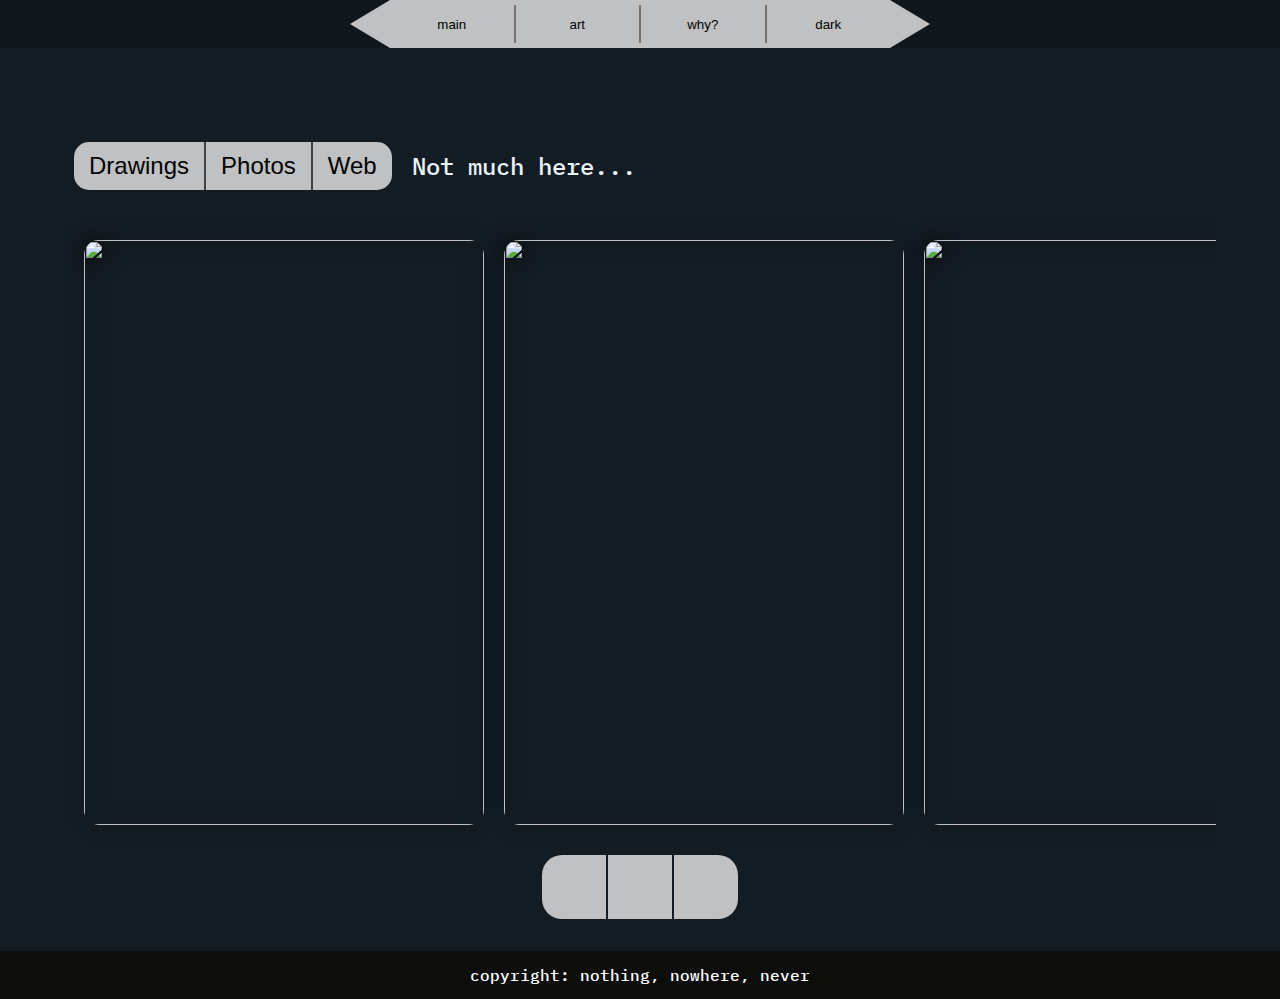
==== art.html @ 5512c341 "Commit all the files in the local directory im working in" ====
<!DOCTYPE html>
<html lang="en">
<head>
    <meta charset="UTF-8">
    <meta name="viewport" content="width=device-width, initial-scale=1.0">
    <title>bery's website</title>
    <link rel="stylesheet" href="styles.css">
    <link rel="stylesheet" href="art.css">
    <link rel="stylesheet" href="https://cdnjs.cloudflare.com/ajax/libs/font-awesome/6.6.0/css/all.min.css" integrity="sha512-Kc323vGBEqzTmouAECnVceyQqyqdsSiqLQISBL29aUW4U/M7pSPA/gEUZQqv1cwx4OnYxTxve5UMg5GT6L4JJg==" crossorigin="anonymous" referrerpolicy="no-referrer" /> 

    

    <link rel="preconnect" href="https://fonts.googleapis.com">
    <link rel="preconnect" href="https://fonts.gstatic.com" crossorigin>
    <link href="https://fonts.googleapis.com/css2?family=Space+Grotesk:wght@300..700&display=swap" rel="stylesheet">


    <link rel="preconnect" href="https://fonts.googleapis.com">
    <link rel="preconnect" href="https://fonts.gstatic.com" crossorigin>
    <link href="https://fonts.googleapis.com/css2?family=Alfa+Slab+One&family=IBM+Plex+Mono:ital,wght@0,100;0,200;0,300;0,400;0,500;0,600;0,700;1,100;1,200;1,300;1,400;1,500;1,600;1,700&family=Rubik+Mono+One&display=swap" rel="stylesheet">

    <script src="navbar.js" defer></script>
</head>
<body>

    <nav class="topBar ">
        <div class="triangle-left"></div>
        <div class="buttons">

            <button id="main">main</button>

            <div class="divider"></div>

            <button id="art">art</button>

            <div class="divider"></div>

            <button id="why">why?</button>

            <div class="divider"></div>

            <button id="theme">dark</button>
            
        </div>
        <div class="triangle-right"></div>
    </nav>

    <div class="page">
        <div class="centerContent">

            
            
            <div id="stuff">
                <div id="category">
                    <button class="drawings">Drawings</button>
                    <div class="divider"></div>
                    <button class="photos">Photos</button>
                    <div class="divider"></div>
                    <button class="web">Web</button>
                    <div class="title">Not much here...</div>
                </div>

                <div id="fade">
                </div>
                <div id="content">
                </div>
                <div class="buttons">
                    <button id="loadMore"><i class="fa-solid fa-plus"></i></button>
                    <div class="divider"></div>
                    <button id="unloadAll"><i class="fa-solid fa-xmark"></i></button>
                    <div class="divider"></div>
                    <button id="toTop"><i class="fa-solid fa-caret-left"></i></button>
                </div>
            </div>
        </div>
    </div>

    <footer>
        copyright: nothing, nowhere, never
        
        
    </footer>
    <script src="art.js"></script>
</body>


</html>
---- styles.css ----
:root{
    --title-font-size: 1.5rem;
    --text-color: #E9F1F7;
    --subtext-color: #c3cdd4;
    --background-color: #131B23;
    --background-alt-color: #0d151d;
    --divider-color: #535353b6;
    --button-color: #bfc1c2;
    --button-hover-color: #fdfdfd;
    --button-text-color: black;
    --content-button-size: 2rem;
    
    --content-max-width: 68vw;
    --content-min-width: max(67vw, 45vh);
    

    font-family: 'IBM Plex Mono', monospace;

    transition: all .5s;
    font-weight: 450;
}

*{
    transition: background-color 1s cubic-bezier(0.19, 1, 0.22, 1),
    color 1s cubic-bezier(0.19, 1, 0.22, 1),
    border-color 1s cubic-bezier(0.19, 1, 0.22, 1);;
}

.space-grotesk {
    font-family: "Space Grotesk", sans-serif;
    font-optical-sizing: auto;
    font-style: normal;
  }
  

.subTitle{
    font-size: calc(var(--title-font-size) - .5rem);
    font-style: oblique;
    color: var(--subtext-color);
    font-weight:normal;
}
body{ 
    margin: 0;
    padding: 0;
    background: var(--background-color);
    color: var(--text-color);
    height: fit-content;
    min-height: 100vh;
}
.page{
    margin-top: 0rem;
    
    min-height: calc(100vh - 6rem);
    padding-top: 3rem;
    height: fit-content;
    display: flex;
    flex-direction: column;
    align-items: center;
    justify-content: center;
}
.divider{
    height: 80%;
    border-left: solid 2px var(--divider-color);
}
.topBar{
    width: 100vw;
    position: fixed relative;
    top: 0;
    height: 3rem;
    backdrop-filter: brightness(.8);
    display: flex;
    align-items: center;
    justify-content: center;

    

    & > .triangle-left{              
        width: 0; 
        height: 0; 
        border-top: 1.5rem solid transparent;
        border-bottom: 1.5rem solid transparent;      
        border-right: 40px solid var(--button-color);   
        
    }

    & > .triangle-right{
        width: 0; 
        height: 0; 
        border-top: 1.5rem solid transparent;
        border-bottom: 1.5rem solid transparent;
        
        border-left: 40px solid var(--button-color);
        
    }

/*     & > .bookend-left{
        height: 100%;
        width: 200px;
        background: linear-gradient(90deg, transparent, var(--button-color));
    }

    & > .bookend-right{
        height: 100%;
        width: 200px;
        background: linear-gradient(90deg, var(--button-color), transparent);
    } */

    & .buttons{
        background: var(--button-color);
        display: flex;
        align-items: center;
        justify-content: center;
        width: min(100%, 500px);
        height: 100%;
    }
    
    & > .buttons > button{
        background-color: var(--button-color);
        width: 100%;
        max-width: 200px;
        
        height: 100%;
        border: none;
        border-radius: 0;
        
        &:hover{
            animation-duration: 1s;
            animation-name: button-hover;
            animation-timing-function: cubic-bezier(0.075, 0.82, 0.165, 1);
            
        }
        
    }
    & > .title{
        position: absolute;
    }

}



.spacer{
    width: 100%;
    text-align: center;
}

@keyframes button-hover{
    from{
        background-color: var(--button-color);
    }
    to{
        background-color: var(--button-hover-color);
    }
}



#leftSplit{
    display: flex;
    align-items: center;
    padding-top: 5rem;
    padding-bottom: 5rem;
    /* border: 1px solid cyan; */
}

#leftPanel{
    max-width: 20vw;
    min-width: min(384px, 90vw);
    min-height: fit-content;
    transition: width .4s cubic-bezier();
    /* border: 1px lime solid; */
    
}
#profilePic{
    --profile-border-width: 2px;
    width: 50px;
    height: 50px;  
      
    border-radius: 50%;
    /* border: var(--profile-border-width) white solid; */
    /* margin: var(--profile-border-width); */
    background-image: url("profile-cat.jpg");

    
    /* https://i.ibb.co/j4308L3/IMG-20240812-173428958.jpg
    https://i.ibb.co/4P4cgDh/IMG-20240812-173435765.jpg
    https://i.ibb.co/2M0Pvx7/IMG-20240812-173445298.jpg */
    
    
    background-repeat: no-repeat;

    border: 5px solid var(--button-color);
    background-size: cover;
    background-position: center;
    overflow: hidden;
    
}
#identifier{
    /* border: solid white 1px; */
    position: relative;
    display: flex;
    flex-direction: row;
}

#name{

    font-weight: 1000;
    font-size: var(--title-font-size);
    padding-left: 10px;
        /* outline: solid white 1px; */
    align-self: center;
    display: flex;
    flex-direction: column;
}


footer{
    width: 100vw;
    min-height: 3rem;
    height: fit-content;
    background:#0d0d0c;
    display: flex;
    align-items: center;
    justify-content: center;
    color: white;
    & > *{
        margin-left: .5rem;
        margin-right: .5rem;
    }

    & > #links{

        color: white;

        min-width: 100px;
        width: fit-content;
        height: fit-content;

        padding: .2rem;

        & > #title{
            text-align: center;
            width: 100%;
        }
        & > #content{
            
            display: grid;
            justify-content: center;
            align-items: center;

            grid-template-columns: 1fr 1fr 1fr;
            grid-template-rows: 1fr 1fr;

            
        }
    }
}



button{
    background-color: var(--button-color);
    border: none;
    border-radius: 5px;
    transition: background-color .2s cubic-bezier(0.165, 0.84, 0.44, 1);
    color: var(--button-text-color);
    &:hover{
        cursor: pointer;
        background-color: var(--button-hover-color);
    }
}

.split{
    display: flex;
    flex-direction: row;
    flex-wrap: wrap;
    

    align-items: center;
    justify-content: space-evenly;
    height: max(fit-content, 90vh);
    width: 100%;
    padding-bottom: 3rem;
    /* border: red 1px solid; */
}



#contentPage{
    background: var(--background-alt-color);
    position: relative;
    margin-left: 15px;
    margin-bottom: 20px;
    display: none;
    border: solid var(--button-color) 2px;
    border-radius: 10px;

    height: 80vh;

    max-width: var(--content-max-width);
    min-width: var(--content-min-width);
    overflow: hidden;

    & > .close{
        width: var(--content-button-size);
        height: var(--content-button-size);
        font-size: var(--content-button-size);
        display: flex;
        justify-content: center;
        align-items: center;
        padding: 10px;
        background-color: var(--button-color);
        color: var(--button-text-color);
        position: absolute;
        top: 0;
        right: 0;
        border-bottom-left-radius: 15px;
        border-top-right-radius: 0px;       
        transition: background-color 1s cubic-bezier(0.165, 0.84, 0.44, 1);
        z-index: 2;
        &:hover{
            background-color: #8b8b8b75;
            cursor: pointer;
        }
    }
}


#projects{
    line-height: 3rem;
    & > ul> li{
        display: flex;
        justify-content: space-between;
    }

    & > ul > li > button{
        color: var(--button-color);
        border-radius: 50%;
        border: none;

        background-color: transparent;
        font-size: 20px;
        transition: color 1s cubic-bezier(0.165, 0.84, 0.44, 1);
        &:hover{
            color: var(--button-hover-color);
        }
    }
}
#contact{
    /* border: solid 1px rgb(234, 0, 255); */

    & > ul{
        padding: 0;
        list-style-type: none;
        display: flex;
        justify-content: space-around;
        align-items: center;
        /* border: solid 1px rgb(238, 255, 0); */

        
        &>*{
            /* border: solid 1px lime; */
            justify-content: center;
            display: flex;
            align-items: center;
            
            
            & > *{
                width: 2.5rem;
                height: 2.5rem;
                /* border: 1px solid cyan; */
                font-size: x-large;

            }
        }
    }
}


#screenContent{
    display: flex;
    height: 100%;
    width: 100%;
    flex-direction: column;
    align-items: center;
    
    position: absolute;

    text-align: center;
    font-size: 1rem;
    
    max-width: 80vw;
    min-width: var(--content-min-width);



    overflow-y: scroll;

    padding-bottom: 1rem;

    & > .info{     
          
        width: 80%;
        display: flex;
        flex-direction: column;
        /* border: solid 1px lime; */
        border-radius: 5px;
        padding: 10px;  
        margin: 5px;
    }

    & > .info > .description{
        text-align: left;
        font-size: medium;
        font-weight: 400;
    }
    & > .info > .title{
        font-size:xx-large;
        text-align: left;
    }
}

.cover{
    /* display: grid;
    grid-template-rows: 1fr 1fr 1fr 1fr 1fr; */
    max-width: 80%;
    
    margin: 5px;
    align-items: center;
    justify-content: center;
    /* border: solid red 1px; */

    
}

#imageSelector{
    width: 80%;
    height: fit-content;
    /* border: solid violet 1px; */
    position: relative;
    perspective: 1600px;


    
    & > .buttons{
        padding-top: 10px;
        color: var(--button-color);
        font-size: var(--content-button-size);
        display: flex;
        bottom: 0;
        justify-content: left;
        width: fit-content;
        /* background-color: #292929bd; */
        /* border:cyan 1px solid; */
        
        /* border: solid white 1px; */
        & > .fa-solid{
            
            width: var(--content-button-size);
            height: var(--content-button-size);
            padding: 10px;
            background-color: var(--button-color);
            color: var(--button-text-color);
            transition: background-color 1s cubic-bezier(0.175, 0.885, 0.32, 1.275);
            &:hover{
                background-color: #8b8b8b75;
                cursor: pointer;
            }
        }
        & > .left{
            z-index: 15;
            border-bottom-left-radius: 10px;
            border-top-left-radius: 10px;
        }
        & > .right{
            z-index: 15;
            border-bottom-right-radius: 10px;
            border-top-right-radius: 10px;

        }
        
    }
}

.center-content{
    text-align: center;
    display: flex;
    flex-direction: column;
    align-items: center;
    justify-content: center ;
    & > *{
        margin: 20px;
    }
}

#imageSelector-image{

    aspect-ratio: 16 / 9;
    width: min(100%, 90vw);
    /* border: solid blue 1px; */
    background-size: contain;
    background-repeat: no-repeat;
    background-position: center;
    border-radius: 10px;
    border: none;
    border: solid 2px var(--text-color);
    
    
}
---- art.css ----
:root{
    --title-font-size: 2rem;
    --text-color: #E9F1F7;
    --subtext-color: #c3cdd4;
    --background-color: #131B23;
    --divider-color: #535353b6;
    --button-color: #bfc1c2;
    --button-text-color: black;
    --button-hover-color: #fdfdfd;
    --content-button-size: 2rem;
    
    font-family: 'IBM Plex Mono', monospace;

    transition: all .5s;
    font-weight: 450;
}


#category{
    --button-padding: 15px;
    padding: 10px;
    /* border: 1px solid peru; */
    
    display: flex;
    flex-direction: row;
    justify-content: left;
    align-items: center;
    & > *{
        font-size: x-large;
        height: 3rem;
        display: flex;
        justify-content: center;
        align-items: center;
    }

    & > :nth-child(1){
        border-top-left-radius: 15px;
        border-bottom-left-radius: 15px;
        border-top-right-radius: 0px;
        border-bottom-right-radius: 0px;
        padding: var(--button-padding);
    }

    & > :nth-child(3){
        border-radius: 0;
        padding: var(--button-padding);
    }

    & > :nth-child(5){
        border-top-right-radius: 15px;
        border-bottom-right-radius: 15px;
        border-top-left-radius: 0;
        border-bottom-left-radius: 0;
        padding: var(--button-padding);
    }
}



#stuff{
    /* border: 1px solid yellow; */
    /* width: max(calc(70vw - 50px), 450px); */
    width: 90vw;
    height: fit-content;
    padding-top: 1rem;
    margin-bottom: 2rem;
    
    & > .buttons{
        width: 100%;
        justify-content: center;
        display: flex;
        margin-top: 10px;

        & > :nth-child(1){
            border-top-left-radius: 20px;
            border-bottom-left-radius: 20px;
            border-top-right-radius: 0;
            border-bottom-right-radius: 0;
        }

        & > :nth-child(3){
            border-radius: 0;
        }

        & > :nth-child(5){
            border-top-right-radius: 20px;
            border-bottom-right-radius: 20px;
            border-top-left-radius: 0;
            border-bottom-left-radius: 0;
        }

        & > button{
            font-size: 2rem;
            aspect-ratio: 1 / 1;
            width: 4rem;
        }
    }

}


.title{
    font-size: var(--title-font-size);
    font-weight: 500;
    text-align: center;
    padding: 20px;
}

#content{
    display: flex;
    flex-direction: row;
    flex-shrink: 0;
    overflow-x: auto;
    scroll-behavior: smooth;

    padding: 20px;
    
    
    height: 65vh;
    & > *{
        margin-right: 20px;
    }  
}








.image-item{
    height: 100%;
    min-width: 400px;

    overflow: hidden;
    position: relative;
    border-radius: 15px;

    display: flex;
    align-items: center;
    justify-content: center;

    filter: drop-shadow(0 0 10px black);

    & > img{
        object-fit: cover;
        width: 100%;
        height: 100%;
        object-position: center;
    }

    & > .links{
        display: none;
        position: absolute;
        
        & > *{
            width: 1rem;
            height: 1rem;
        }
    }

    &:hover > .links{
        display: block;
    }
    
    & > .overlay{
        width: 100%;
        height: 100%;
        opacity: 0;
        position: absolute;
        background-image: linear-gradient(#0000007a, #000000d7);
        transition: opacity .5s cubic-bezier(0.175, 0.885, 0.32, 1.275);
        
    }

    & > .overlay:hover{
            opacity: 100%;
            cursor: pointer;
        }

    

    & > .underlay{
        position: absolute;
        width: 100%;
        height: 100%;
        font-size: 200px;
        display: flex;
        align-items: center;
        justify-content: center;
        & > i{
            position: absolute;
            animation: rotate infinite linear 1s;
        }
    }
}


@keyframes rotate{
    from{
        transform: rotate(0deg);
    }
    to{
        transform: rotate(360deg);
    }
}



.links{
    position: absolute;
    bottom: 0;
    left: 0;
    padding: 15px;
    width: calc(100% - 30px);
    & > *{
        width: 150px;
    }    
    
}



.openImage{
    background-color: var(--button-color);
    color: var(--button-text-color);
    padding: 5px;
    border-radius: 5px;
    text-decoration: none;
    filter: drop-shadow(0 0 5px black);
    
    font-size: x-large;
    * > i{
        padding: 10px;
        
    }

    bottom: 0;
    left: 0;
    
    aspect-ratio: 1 / 1;
    &:hover{
        background-color: var(--button-hover-color);

    }
}
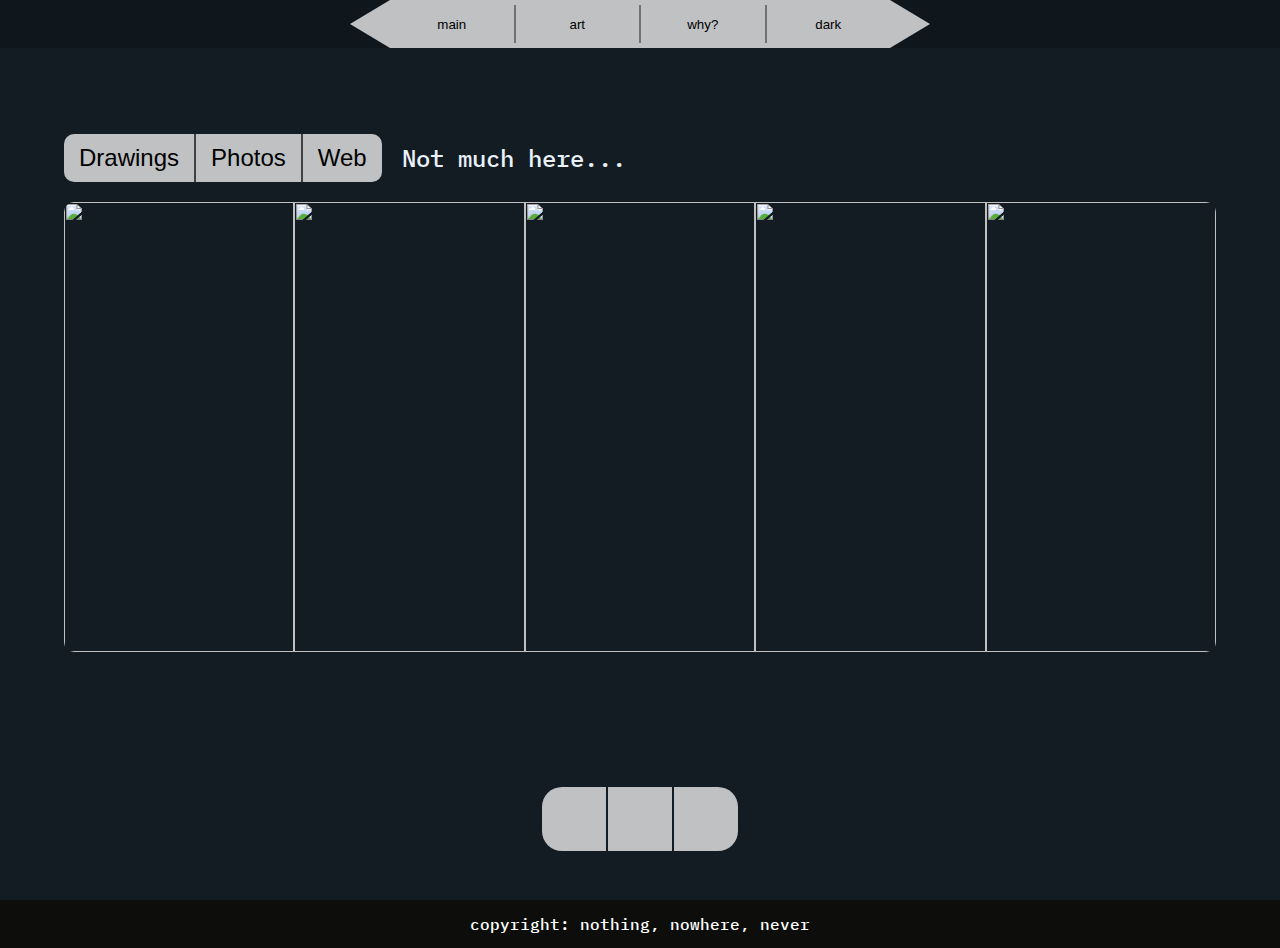
==== commit a804fbac: "Implemented Drawings tab under the art section and fixed the way the images are displayed." ====
--- a/art.html
+++ b/art.html
@@ -52,11 +52,11 @@
             
             <div id="stuff">
                 <div id="category">
-                    <button class="drawings">Drawings</button>
+                    <button id="drawings">Drawings</button>
                     <div class="divider"></div>
-                    <button class="photos">Photos</button>
+                    <button id="photos">Photos</button>
                     <div class="divider"></div>
-                    <button class="web">Web</button>
+                    <button id="web">Web</button>
                     <div class="title">Not much here...</div>
                 </div>
 
--- a/art.css
+++ b/art.css
@@ -18,7 +18,8 @@
 
 #category{
     --button-padding: 15px;
-    padding: 10px;
+    --button-radius: 10px;
+    padding: 0px;
     /* border: 1px solid peru; */
     
     display: flex;
@@ -34,8 +35,8 @@
     }
 
     & > :nth-child(1){
-        border-top-left-radius: 15px;
-        border-bottom-left-radius: 15px;
+        border-top-left-radius: var(--button-radius);
+        border-bottom-left-radius: var(--button-radius);
         border-top-right-radius: 0px;
         border-bottom-right-radius: 0px;
         padding: var(--button-padding);
@@ -47,8 +48,8 @@
     }
 
     & > :nth-child(5){
-        border-top-right-radius: 15px;
-        border-bottom-right-radius: 15px;
+        border-top-right-radius: var(--button-radius);
+        border-bottom-right-radius: var(--button-radius);
         border-top-left-radius: 0;
         border-bottom-left-radius: 0;
         padding: var(--button-padding);
@@ -58,18 +59,18 @@
 
 
 #stuff{
-    /* border: 1px solid yellow; */
+    /* border: 1px solid yellow;  */
     /* width: max(calc(70vw - 50px), 450px); */
     width: 90vw;
     height: fit-content;
-    padding-top: 1rem;
+    
     margin-bottom: 2rem;
     
     & > .buttons{
         width: 100%;
         justify-content: center;
         display: flex;
-        margin-top: 10px;
+        
 
         & > :nth-child(1){
             border-top-left-radius: 20px;
@@ -107,41 +108,65 @@
 }
 
 #content{
+
+    /* border: 1px violet solid; */
+    
+    overflow-x: hidden;
+    overflow-y: scroll;
+    scroll-behavior: smooth;
+
+    height: 65dvh;
+       
+}
+
+
+
+.image-row{
     display: flex;
-    flex-direction: row;
-    flex-shrink: 0;
-    overflow-x: auto;
-    scroll-behavior: smooth;
-
-    padding: 20px;
-    
-    
-    height: 65vh;
-    & > *{
-        margin-right: 20px;
-    }  
-}
-
-
-
-
-
-
+    justify-content: center;        
+
+    align-items: center;
+
+    height: fit-content;
+    width: 100%;
+
+    /* border-radius: 10px; */
+    
+    overflow: hidden;
+
+    margin-bottom: 2rem;
+
+    & > *:nth-last-child(1){
+        border-top-right-radius: 10px;
+        border-bottom-right-radius: 10px;
+    }
+
+    & > *:nth-child(1){
+        border-top-left-radius: 10px;
+        border-bottom-left-radius: 10px;
+    }
+
+    /* border: 1px rgb(255, 0, 0) solid; */
+    
+    /* overflow-y: hidden; */
+}
 
 
 .image-item{
-    height: 100%;
-    min-width: 400px;
+    height: 50dvh;
+    max-width: 100%;
+    min-width: calc(100% / 5);
 
     overflow: hidden;
     position: relative;
-    border-radius: 15px;
+    
+    
 
     display: flex;
     align-items: center;
     justify-content: center;
 
-    filter: drop-shadow(0 0 10px black);
+    /* filter: drop-shadow(0 0 5px rgba(33, 24, 0, 0.674)); */
 
     & > img{
         object-fit: cover;
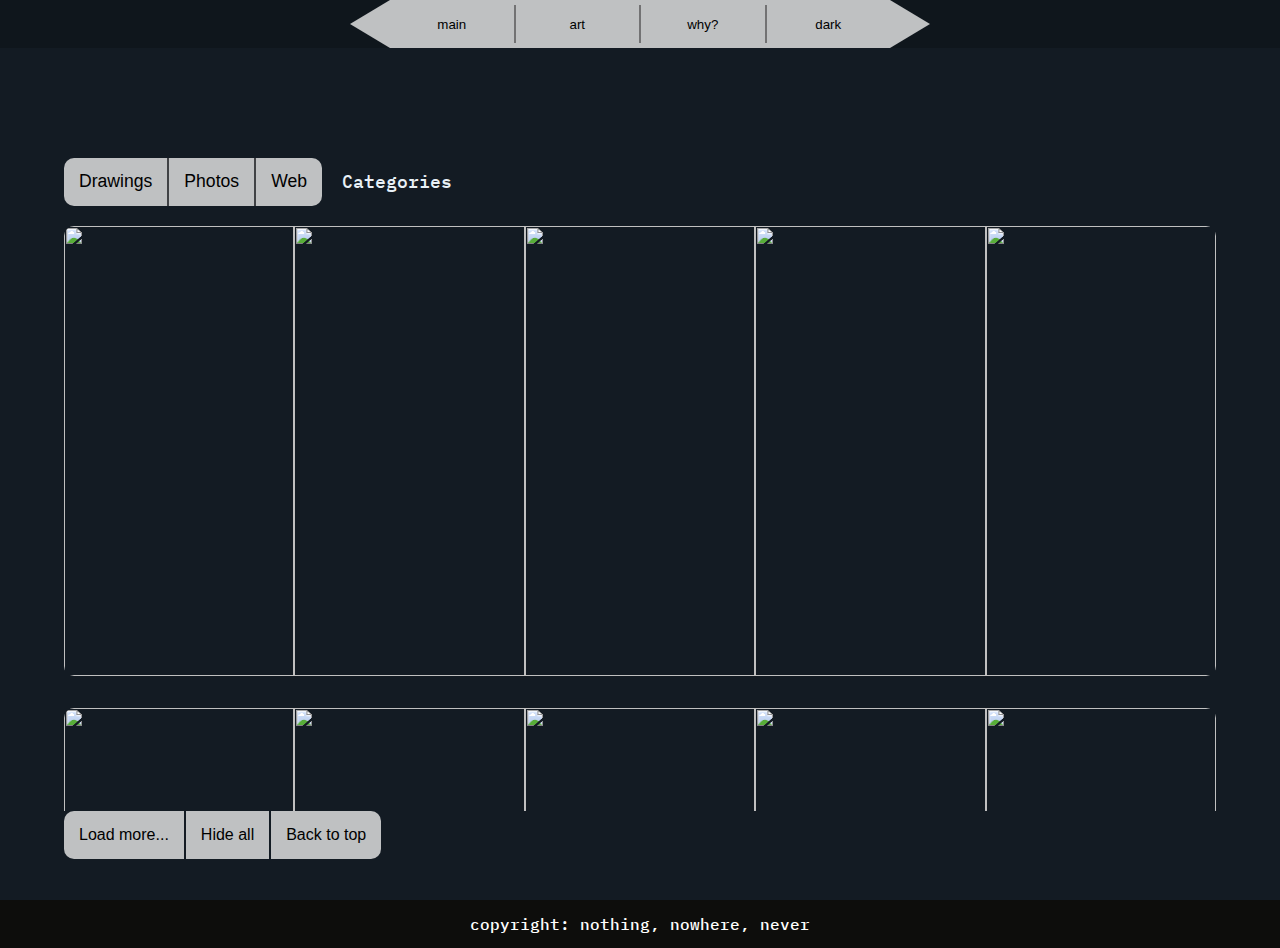
==== commit 711a51eb: "Made changes 🗿" ====
--- a/art.html
+++ b/art.html
@@ -47,8 +47,6 @@
 
     <div class="page">
         <div class="centerContent">
-
-            
             
             <div id="stuff">
                 <div id="category">
@@ -57,7 +55,7 @@
                     <button id="photos">Photos</button>
                     <div class="divider"></div>
                     <button id="web">Web</button>
-                    <div class="title">Not much here...</div>
+                    <div class="title">Categories</div>
                 </div>
 
                 <div id="fade">
@@ -65,11 +63,11 @@
                 <div id="content">
                 </div>
                 <div class="buttons">
-                    <button id="loadMore"><i class="fa-solid fa-plus"></i></button>
+                    <button id="loadMore"><!-- <i class="fa-solid fa-plus"></i> -->Load more...</button>
                     <div class="divider"></div>
-                    <button id="unloadAll"><i class="fa-solid fa-xmark"></i></button>
+                    <button id="unloadAll"><!-- <i class="fa-solid fa-xmark"></i> -->Hide all</button>
                     <div class="divider"></div>
-                    <button id="toTop"><i class="fa-solid fa-caret-left"></i></button>
+                    <button id="toTop"><!-- <i class="fa-solid fa-angle-up"></i> -->Back to top</button>
                 </div>
             </div>
         </div>
@@ -83,5 +81,4 @@
     <script src="art.js"></script>
 </body>
 
-
 </html>--- a/styles.css
+++ b/styles.css
@@ -37,7 +37,7 @@
     font-size: calc(var(--title-font-size) - .5rem);
     font-style: oblique;
     color: var(--subtext-color);
-    font-weight:normal;
+    font-weight: normal;
 }
 body{ 
     margin: 0;
@@ -63,16 +63,19 @@
     border-left: solid 2px var(--divider-color);
 }
 .topBar{
+    position: fixed relative;    
+    top: 0;
+
+    height: 3rem;
     width: 100vw;
-    position: fixed relative;
-    top: 0;
-    height: 3rem;
+    
     backdrop-filter: brightness(.8);
+    
     display: flex;
     align-items: center;
     justify-content: center;
 
-    
+    font-size: 1.5rem;
 
     & > .triangle-left{              
         width: 0; 
@@ -92,18 +95,6 @@
         border-left: 40px solid var(--button-color);
         
     }
-
-/*     & > .bookend-left{
-        height: 100%;
-        width: 200px;
-        background: linear-gradient(90deg, transparent, var(--button-color));
-    }
-
-    & > .bookend-right{
-        height: 100%;
-        width: 200px;
-        background: linear-gradient(90deg, var(--button-color), transparent);
-    } */
 
     & .buttons{
         background: var(--button-color);
--- a/art.css
+++ b/art.css
@@ -9,6 +9,8 @@
     --button-hover-color: #fdfdfd;
     --content-button-size: 2rem;
     
+    --controls-padding: 20px;
+
     font-family: 'IBM Plex Mono', monospace;
 
     transition: all .5s;
@@ -19,7 +21,8 @@
 #category{
     --button-padding: 15px;
     --button-radius: 10px;
-    padding: 0px;
+    padding-top: var(--controls-padding);
+    padding-bottom: var(--controls-padding);
     /* border: 1px solid peru; */
     
     display: flex;
@@ -27,7 +30,7 @@
     justify-content: left;
     align-items: center;
     & > *{
-        font-size: x-large;
+        font-size: 1.1rem;
         height: 3rem;
         display: flex;
         justify-content: center;
@@ -64,17 +67,29 @@
     width: 90vw;
     height: fit-content;
     
-    margin-bottom: 2rem;
+    /* margin-bottom: 2rem; */
     
     & > .buttons{
-        width: 100%;
-        justify-content: center;
+        /* border: 1px solid rgb(51, 255, 0); */
+        & > button{
+            /* border: 1px solid rgb(255, 0, 0); */
+            font-size: 1rem;
+            height: 3rem;
+            padding: 15px;
+            justify-content: center;
+            text-align: center;
+        }
+
+        width: 100%;
+        height: fit-content;
+        justify-content: left;
         display: flex;
-        
+
+        --button-border-radius: 10px;
 
         & > :nth-child(1){
-            border-top-left-radius: 20px;
-            border-bottom-left-radius: 20px;
+            border-top-left-radius: var(--button-border-radius);
+            border-bottom-left-radius: var(--button-border-radius);
             border-top-right-radius: 0;
             border-bottom-right-radius: 0;
         }
@@ -84,17 +99,13 @@
         }
 
         & > :nth-child(5){
-            border-top-right-radius: 20px;
-            border-bottom-right-radius: 20px;
+            border-top-right-radius: var(--button-border-radius);
+            border-bottom-right-radius: var(--button-border-radius);
             border-top-left-radius: 0;
             border-bottom-left-radius: 0;
         }
 
-        & > button{
-            font-size: 2rem;
-            aspect-ratio: 1 / 1;
-            width: 4rem;
-        }
+        
     }
 
 }
@@ -104,7 +115,7 @@
     font-size: var(--title-font-size);
     font-weight: 500;
     text-align: center;
-    padding: 20px;
+    padding-left: 20px;
 }
 
 #content{
@@ -160,7 +171,7 @@
     overflow: hidden;
     position: relative;
     
-    
+    flex: 1 1 calc(100% / 5);
 
     display: flex;
     align-items: center;
@@ -185,9 +196,7 @@
         }
     }
 
-    &:hover > .links{
-        display: block;
-    }
+    
     
     & > .overlay{
         width: 100%;
@@ -199,10 +208,7 @@
         
     }
 
-    & > .overlay:hover{
-            opacity: 100%;
-            cursor: pointer;
-        }
+    
 
     
 
@@ -231,42 +237,36 @@
     }
 }
 
-
+.image-item:hover > .links,
+.image-item:hover > .overlay,
+.links:hover > .overlay{
+    opacity: 100%;
+    display: block;
+    
+}
 
 .links{
     position: absolute;
     bottom: 0;
-    left: 0;
-    padding: 15px;
-    width: calc(100% - 30px);
-    & > *{
-        width: 150px;
+    width: 100%;
+
+    display: flex;
+    justify-content: center;
+    align-items: center;
+
+    /* border: 1px solid lime; */
+    padding-bottom: 10px;
+
+    text-align: center;
+    text-decoration: none;
+    color: white;
+
+    & > a{
+        /* border: 1px solid white; */
+        text-decoration: none;
+        color: white;
     }    
     
 }
 
 
-
-.openImage{
-    background-color: var(--button-color);
-    color: var(--button-text-color);
-    padding: 5px;
-    border-radius: 5px;
-    text-decoration: none;
-    filter: drop-shadow(0 0 5px black);
-    
-    font-size: x-large;
-    * > i{
-        padding: 10px;
-        
-    }
-
-    bottom: 0;
-    left: 0;
-    
-    aspect-ratio: 1 / 1;
-    &:hover{
-        background-color: var(--button-hover-color);
-
-    }
-}
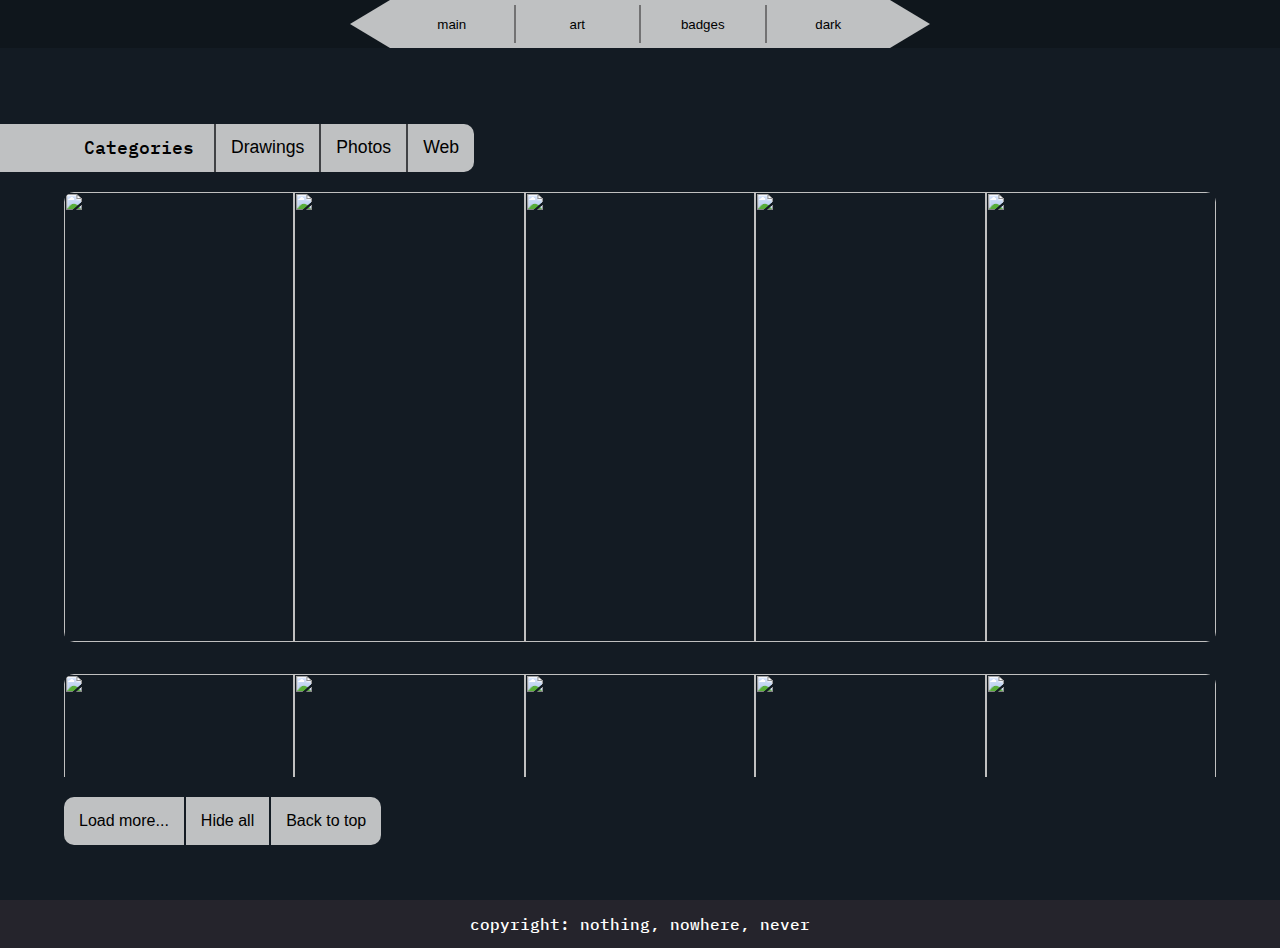
==== commit 09dfdc35: "Made changes and improvements" ====
--- a/art.html
+++ b/art.html
@@ -4,12 +4,11 @@
     <meta charset="UTF-8">
     <meta name="viewport" content="width=device-width, initial-scale=1.0">
     <title>bery's website</title>
+    
     <link rel="stylesheet" href="styles.css">
     <link rel="stylesheet" href="art.css">
-    <link rel="stylesheet" href="https://cdnjs.cloudflare.com/ajax/libs/font-awesome/6.6.0/css/all.min.css" integrity="sha512-Kc323vGBEqzTmouAECnVceyQqyqdsSiqLQISBL29aUW4U/M7pSPA/gEUZQqv1cwx4OnYxTxve5UMg5GT6L4JJg==" crossorigin="anonymous" referrerpolicy="no-referrer" /> 
-
     
-
+    <link rel="stylesheet" href="https://cdnjs.cloudflare.com/ajax/libs/font-awesome/6.6.0/css/all.min.css" integrity="sha512-Kc323vGBEqzTmouAECnVceyQqyqdsSiqLQISBL29aUW4U/M7pSPA/gEUZQqv1cwx4OnYxTxve5UMg5GT6L4JJg==" crossorigin="anonymous" referrerpolicy="no-referrer">
     <link rel="preconnect" href="https://fonts.googleapis.com">
     <link rel="preconnect" href="https://fonts.gstatic.com" crossorigin>
     <link href="https://fonts.googleapis.com/css2?family=Space+Grotesk:wght@300..700&display=swap" rel="stylesheet">
@@ -18,46 +17,49 @@
     <link rel="preconnect" href="https://fonts.googleapis.com">
     <link rel="preconnect" href="https://fonts.gstatic.com" crossorigin>
     <link href="https://fonts.googleapis.com/css2?family=Alfa+Slab+One&family=IBM+Plex+Mono:ital,wght@0,100;0,200;0,300;0,400;0,500;0,600;0,700;1,100;1,200;1,300;1,400;1,500;1,600;1,700&family=Rubik+Mono+One&display=swap" rel="stylesheet">
-
     <script src="navbar.js" defer></script>
 </head>
 <body>
-
     <nav class="topBar ">
-        <div class="triangle-left"></div>
+        <div class="triangle-left" id="left"></div>
+        <!-- <div class="bookend-left"></div> -->
         <div class="buttons">
-
+    
             <button id="main">main</button>
-
+    
             <div class="divider"></div>
-
+    
             <button id="art">art</button>
-
+    
+    
             <div class="divider"></div>
-
-            <button id="why">why?</button>
-
+    
+            <button id="badges">badges</button>
             <div class="divider"></div>
-
+    
             <button id="theme">dark</button>
             
         </div>
-        <div class="triangle-right"></div>
+        <div class="triangle-right" id="right"></div>
+        <!-- <div class="bookend-right"></div> -->
     </nav>
 
     <div class="page">
         <div class="centerContent">
             
             <div id="stuff">
+                
                 <div id="category">
+                    <div class="edge-bookend"></div>
+                    <div class="title button-background">Categories</div>
+                    <div class="divider"></div>
                     <button id="drawings">Drawings</button>
                     <div class="divider"></div>
                     <button id="photos">Photos</button>
                     <div class="divider"></div>
                     <button id="web">Web</button>
-                    <div class="title">Categories</div>
                 </div>
-
+                
                 <div id="fade">
                 </div>
                 <div id="content">
@@ -75,8 +77,6 @@
 
     <footer>
         copyright: nothing, nowhere, never
-        
-        
     </footer>
     <script src="art.js"></script>
 </body>
--- a/styles.css
+++ b/styles.css
@@ -13,6 +13,9 @@
     --content-max-width: 68vw;
     --content-min-width: max(67vw, 45vh);
     
+    --transition: background-color 1s cubic-bezier(0.19, 1, 0.22, 1),
+    color 1s cubic-bezier(0.19, 1, 0.22, 1),
+    border-color 1s cubic-bezier(0.19, 1, 0.22, 1);
 
     font-family: 'IBM Plex Mono', monospace;
 
@@ -21,9 +24,7 @@
 }
 
 *{
-    transition: background-color 1s cubic-bezier(0.19, 1, 0.22, 1),
-    color 1s cubic-bezier(0.19, 1, 0.22, 1),
-    border-color 1s cubic-bezier(0.19, 1, 0.22, 1);;
+    transition: var(--transition)
 }
 
 .space-grotesk {
@@ -50,8 +51,8 @@
 .page{
     margin-top: 0rem;
     
-    min-height: calc(100vh - 6rem);
-    padding-top: 3rem;
+    min-height: calc(100vh - 3rem);
+    
     height: fit-content;
     display: flex;
     flex-direction: column;
@@ -209,8 +210,14 @@
     width: 100vw;
     min-height: 3rem;
     height: fit-content;
-    background:#0d0d0c;
-    display: flex;
+    background:#25242c;
+    
+    display: flex;
+    
+    & > *{
+        flex-shrink: 1;
+    }
+
     align-items: center;
     justify-content: center;
     color: white;
@@ -219,35 +226,44 @@
         margin-right: .5rem;
     }
 
-    & > #links{
-
-        color: white;
-
-        min-width: 100px;
-        width: fit-content;
-        height: fit-content;
-
-        padding: .2rem;
-
-        & > #title{
-            text-align: center;
-            width: 100%;
-        }
-        & > #content{
-            
-            display: grid;
-            justify-content: center;
-            align-items: center;
-
-            grid-template-columns: 1fr 1fr 1fr;
-            grid-template-rows: 1fr 1fr;
-
-            
-        }
-    }
-}
-
-
+    
+}
+
+.footer-title{
+    text-align: center;
+    width: 100%;
+}
+
+.footer-section{
+    /* border: 1px solid lime; */
+    color: white;
+
+    min-width: 100px;
+    width: fit-content;
+    height: fit-content;
+
+    padding: .2rem;
+}
+
+.footer-content{
+    /* border: 1px solid rgb(255, 0, 0); */
+    display: grid;
+    justify-content: center;
+    align-items: center;
+
+    grid-template-columns: 1fr 1fr 1fr;
+    grid-template-rows: 1fr;
+    & > *{
+        color:white;
+        margin: .2rem;
+    }
+}
+
+#secret{
+    background-color: rgb(32, 29, 44);
+    border-radius: 0;
+    color: white;
+}
 
 button{
     background-color: var(--button-color);
@@ -271,7 +287,6 @@
     justify-content: space-evenly;
     height: max(fit-content, 90vh);
     width: 100%;
-    padding-bottom: 3rem;
     /* border: red 1px solid; */
 }
 
@@ -280,13 +295,13 @@
 #contentPage{
     background: var(--background-alt-color);
     position: relative;
-    margin-left: 15px;
-    margin-bottom: 20px;
+    
     display: none;
     border: solid var(--button-color) 2px;
     border-radius: 10px;
 
-    height: 80vh;
+    height: fit-content;
+    min-height: 55vh;
 
     max-width: var(--content-max-width);
     min-width: var(--content-min-width);
@@ -370,12 +385,11 @@
 
 #screenContent{
     display: flex;
-    height: 100%;
+    height: fit-content;
     width: 100%;
     flex-direction: column;
     align-items: center;
     
-    position: absolute;
 
     text-align: center;
     font-size: 1rem;
@@ -383,11 +397,11 @@
     max-width: 80vw;
     min-width: var(--content-min-width);
 
-
+    padding-top: 10px;
+    padding-bottom: 10px;
 
     overflow-y: scroll;
 
-    padding-bottom: 1rem;
 
     & > .info{     
           
@@ -396,7 +410,7 @@
         flex-direction: column;
         /* border: solid 1px lime; */
         border-radius: 5px;
-        padding: 10px;  
+        padding-bottom: 10px;
         margin: 5px;
     }
 
@@ -409,6 +423,10 @@
         font-size:xx-large;
         text-align: left;
     }
+}
+
+.a{
+    color: white;
 }
 
 .cover{
@@ -468,8 +486,7 @@
             border-bottom-right-radius: 10px;
             border-top-right-radius: 10px;
 
-        }
-        
+        }  
     }
 }
 
--- a/art.css
+++ b/art.css
@@ -17,6 +17,30 @@
     font-weight: 450;
 }
 
+.edge-bookend{
+    width: 100%;
+    background-color: var(--button-color);
+    height: 3rem;
+
+    
+
+    padding: 0;
+    margin: 0;
+    
+    position: absolute;
+    align-self: center;
+    justify-self: center;
+
+    left: -100%;
+
+    & > *{
+        text-align: center;
+        color: white;
+        z-index: 10;
+        height: 100%;
+        width: 100%;
+    }
+}
 
 #category{
     --button-padding: 15px;
@@ -35,22 +59,26 @@
         display: flex;
         justify-content: center;
         align-items: center;
-    }
-
-    & > :nth-child(1){
-        border-top-left-radius: var(--button-radius);
-        border-bottom-left-radius: var(--button-radius);
+
+        flex-shrink: 10;
+    }
+
+    & > :nth-child(4){
+       /*  border-top-left-radius: var(--button-radius);
+        border-bottom-left-radius: var(--button-radius); */
+        border-top-left-radius: 0px;
+        border-bottom-left-radius: 0px;
         border-top-right-radius: 0px;
         border-bottom-right-radius: 0px;
         padding: var(--button-padding);
     }
 
-    & > :nth-child(3){
+    & > :nth-child(6){
         border-radius: 0;
         padding: var(--button-padding);
     }
 
-    & > :nth-child(5){
+    & > :nth-child(8){
         border-top-right-radius: var(--button-radius);
         border-bottom-right-radius: var(--button-radius);
         border-top-left-radius: 0;
@@ -67,6 +95,7 @@
     width: 90vw;
     height: fit-content;
     
+    position: relative;
     /* margin-bottom: 2rem; */
     
     & > .buttons{
@@ -80,6 +109,7 @@
             text-align: center;
         }
 
+        padding-top: var(--controls-padding);
         width: 100%;
         height: fit-content;
         justify-content: left;
@@ -110,12 +140,17 @@
 
 }
 
+.button-background{
+    background-color: var(--button-color);
+    color: var(--button-text-color);
+}
 
 .title{
     font-size: var(--title-font-size);
     font-weight: 500;
     text-align: center;
     padding-left: 20px;
+    padding-right: 20px;
 }
 
 #content{
